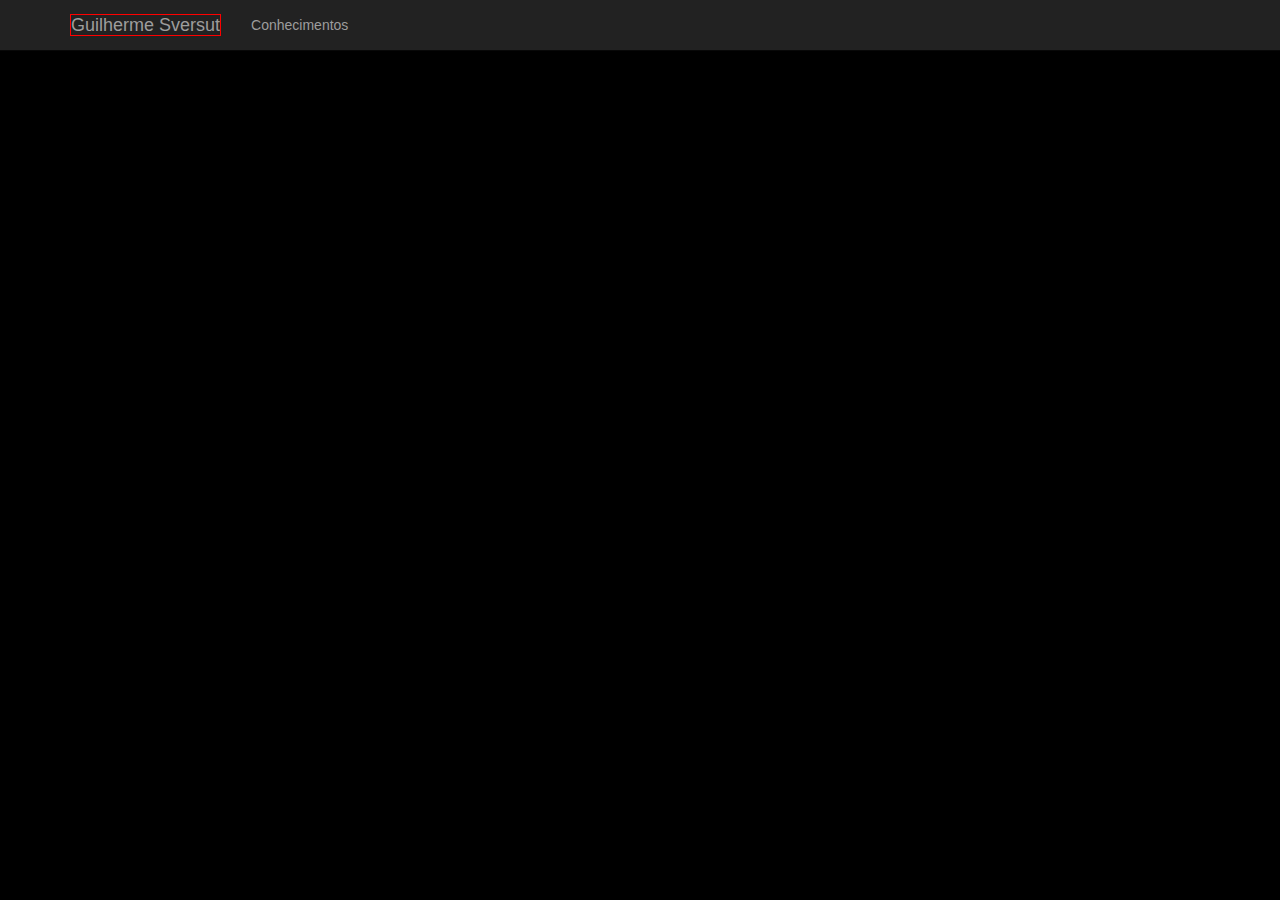
==== conhecimentos.html @ 4af123ba "Adição dos códigos em HTML, CSS - Problema no background" ====
<!DOCTYPE html>
<html>
<head>
	<title>Guisversut - Conhecimentos</title>
	<meta charset="utf-8">

	<!-- CDN css-bootstrap -->
	<link rel="stylesheet" href="https://maxcdn.bootstrapcdn.com/bootstrap/3.3.7/css/bootstrap.min.css">

	<link rel="stylesheet" type="text/css" href="css/estilo.css">
</head>

<body class="bg-fundo">

	<nav class="navbar navbar-fixed-top navbar-inverse navbar-transparente">
	<div class="container">
		<div class="nav-header">
			<a href="index.html" class= "navbar-brand">
				<span class="img-site" style="border: 1px solid red">Guilherme Sversut</span>
			</a>
			
		</div> <!-- Header -->

		<ul class="nav navbar-nav">
			<li>
				<a href="conhecimentos.html">Conhecimentos</a>
			</li>
			
		</ul>
		
	</div>	<!-- Container da navbar -->
	</nav> <!-- fim da barra de navegação -->

	<div class="container background_white espaco_top">
		<div class="row">
			<div class="col-md-6">
				<h3 style="color: black; align-content: center; text-align: center"> Conhecimentos </h3>
			</div>
			
		</div>	
	</div>

</body>

</html>
---- css/estilo.css ----
.bg-fundo{
	background: black;
}

.headerz{
	align-content: center;
	text-align: center;
	background: #333300;
}

h1{
	color: #ff9933; 
	font-family: "Arial", Verdana, Sans-serif;
}

.background_white{
	background: url("imagens/if__snorlax_1337513.png");
}

.espaco_top{
	padding-top: 40px;
}

p{
	font-family: "Times New Roman", Times, serif;
	color: black;
	font-size: 20px;
}

.resumo{
	padding-top: 50px
}

.img-site{
	height: 32px;
	width: 32px;
	/*display: block;*/
	background: url('imagens/Pokeball.png') !important;
	background-color: blue;
	/*background-size: contain;*/
}
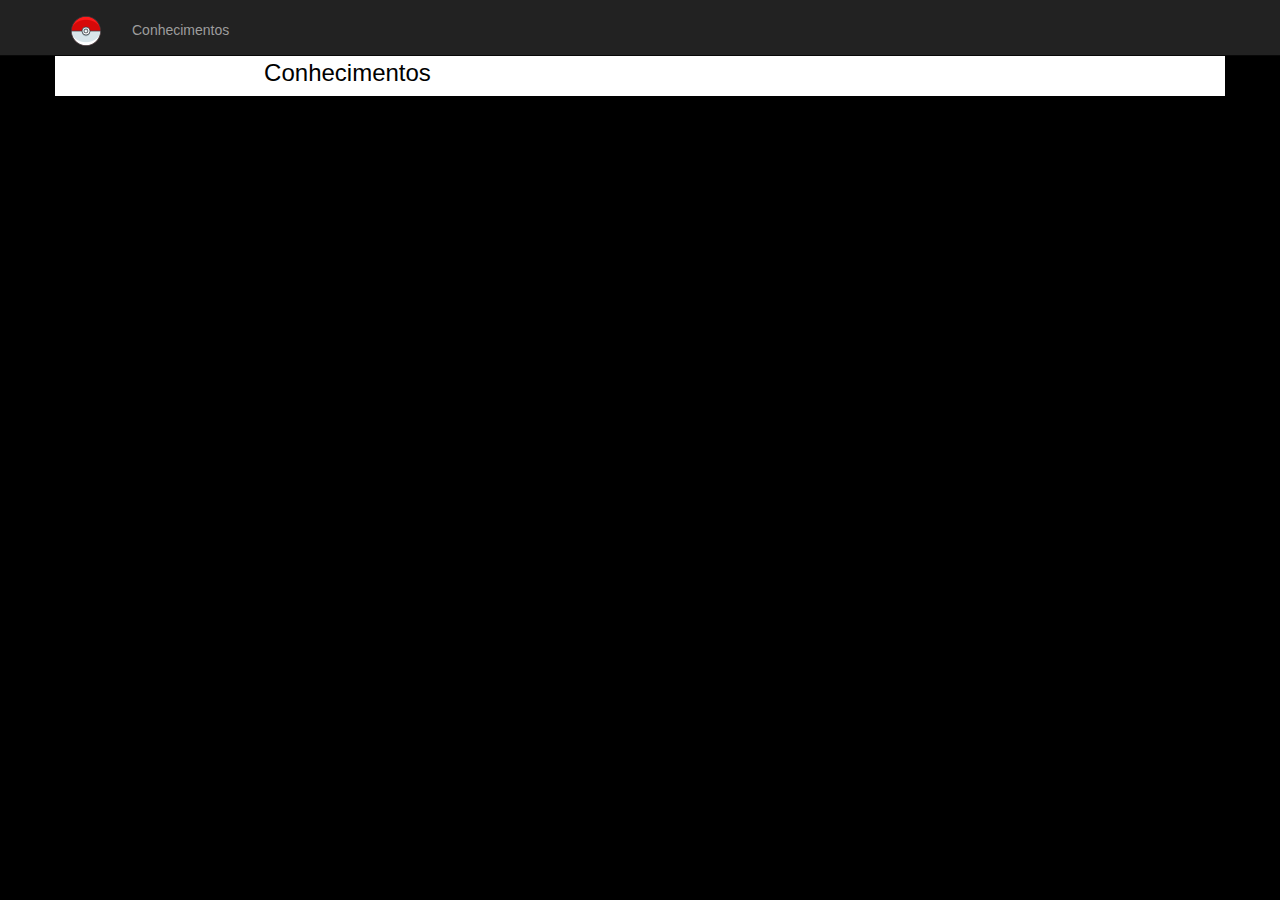
==== commit f0064d1d: "Arrumei a logo (brand" ====
--- a/conhecimentos.html
+++ b/conhecimentos.html
@@ -7,16 +7,16 @@
 	<!-- CDN css-bootstrap -->
 	<link rel="stylesheet" href="https://maxcdn.bootstrapcdn.com/bootstrap/3.3.7/css/bootstrap.min.css">
 
-	<link rel="stylesheet" type="text/css" href="css/estilo.css">
+	<link rel="stylesheet" type="text/css" href="novo_estilo.css">
 </head>
 
 <body class="bg-fundo">
 
 	<nav class="navbar navbar-fixed-top navbar-inverse navbar-transparente">
 	<div class="container">
-		<div class="nav-header">
+		<div class="nav-header" style="margin-bottom: 5px">
 			<a href="index.html" class= "navbar-brand">
-				<span class="img-site" style="border: 1px solid red">Guilherme Sversut</span>
+				<div class="img-site"></div>
 			</a>
 			
 		</div> <!-- Header -->
--- a/novo_estilo.css
+++ b/novo_estilo.css
@@ -0,0 +1,38 @@
+.bg-fundo{
+	background:black;
+}
+
+.headerz{
+	text-align: center;
+	background: #333300;
+}
+
+h1{
+	color: #ff9933;
+	font-family: "Arial", Verdana, Sans-serif;
+}
+
+.background_white{
+	background-color: white; 
+}
+
+.espaco_top{
+	padding-top: 40px;
+}
+
+p{
+	font-family: "Times New Roman", Times, serif;
+	color: black;
+	font-size: 20px;
+}
+
+.resumo{
+	padding-top: 50px;
+}
+
+.img-site{
+	height: 32px;
+	width: 32px;
+	background-image: url('imagens/Pokeball.png');
+
+}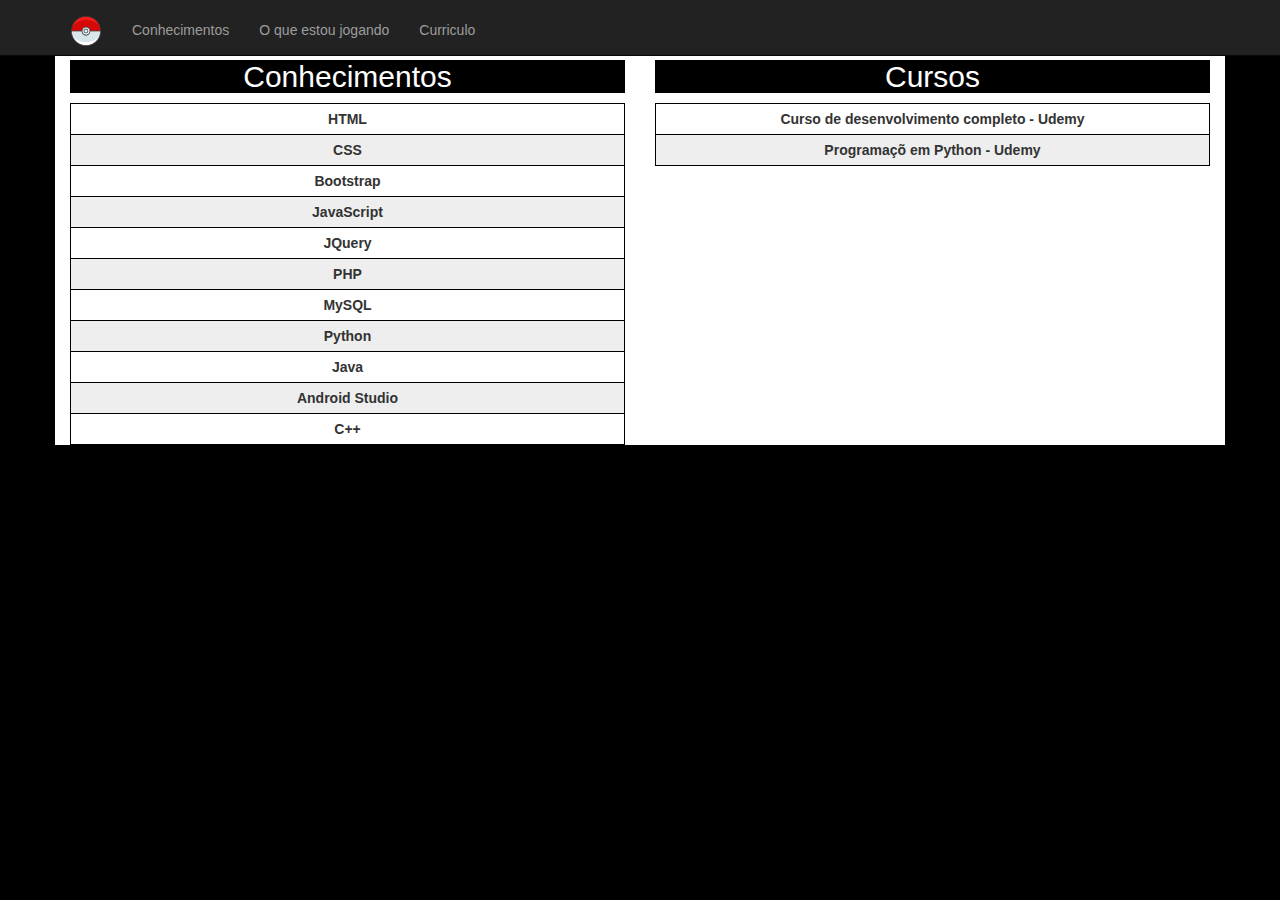
==== commit fe909eea: "Criação da página: curriculo e jogando | Bela mudança em conhecimentos" ====
--- a/conhecimentos.html
+++ b/conhecimentos.html
@@ -25,6 +25,12 @@
 			<li>
 				<a href="conhecimentos.html">Conhecimentos</a>
 			</li>
+			<li>
+				<a href="jogando.html">O que estou jogando</a>
+			</li>
+			<li>
+				<a href="curriculo.html">Curriculo</a>
+			</li>
 			
 		</ul>
 		
@@ -34,11 +40,86 @@
 	<div class="container background_white espaco_top">
 		<div class="row">
 			<div class="col-md-6">
-				<h3 style="color: black; align-content: center; text-align: center"> Conhecimentos </h3>
-			</div>
+				<h2 style="color: white; align-content: center; text-align: center; background-color: black"> Conhecimentos </h2>
+				<table style="text-align: center; width: 100%;" id="t01">
+					<tr>
+						<td>
+							HTML
+						</td>
+					</tr>
+					<tr>
+						<td>
+							CSS
+						</td>
+					</tr>
+					<tr>
+						<td>
+							Bootstrap
+						</td>
+					</tr>
+					<tr>
+						<td>
+							JavaScript
+						</td>
+					</tr>
+					<tr>
+						<td>
+							JQuery
+						</td>
+					</tr>
+					<tr>
+						<td>
+							PHP
+						</td>
+					</tr>
+					<tr>
+						<td>
+							MySQL
+						</td>
+					</tr>
+					<tr>
+						<td>
+							Python
+						</td>
+					</tr>
+					<tr>
+						<td>
+							Java
+						</td>
+					</tr>
+					<tr>
+						<td>
+							Android Studio
+						</td>
+					</tr>
+					<tr>
+						<td>
+							C++
+						</td>
+					</tr>
+				</table> <!-- Fim da tabela de conhecimentos --> 
+			</div> <!-- Fim do primeiro div --> 
+
+			<div class="col-md-6">
+				
+				<h2 style="color: white; align-content: center; text-align: center; background-color: black"> Cursos </h2>
+				<table style="text-align: center; width: 100%;" id="t01">
+					<tr>
+						<td>
+							Curso de desenvolvimento completo - Udemy
+						</td>
+					</tr>
+					<tr>
+						<td>
+							Programaçõ em Python - Udemy
+						</td>
+					</tr>
+				</table>
+
+			</div> <!-- tabela de cursos -->
 			
-		</div>	
-	</div>
+		</div>	<!-- fim da row -->
+	</div> <!-- container de informações -->
 
 </body>
 
--- a/novo_estilo.css
+++ b/novo_estilo.css
@@ -20,14 +20,14 @@
 	padding-top: 40px;
 }
 
-p{
+.font-roman{
 	font-family: "Times New Roman", Times, serif;
 	color: black;
 	font-size: 20px;
 }
 
 .resumo{
-	padding-top: 50px;
+	margin-top: 50px;
 }
 
 .img-site{
@@ -35,4 +35,21 @@
 	width: 32px;
 	background-image: url('imagens/Pokeball.png');
 
-}+}
+
+table, tr, td{
+	border: 1px solid black;
+	padding: 5px;
+}
+
+td{	
+	font-weight: bold;
+}
+
+#t01 tr:nth-child(even) {
+    background-color: #eee;
+}
+
+#t01 tr:nth-child(odd) {
+   background-color: #fff;
+}
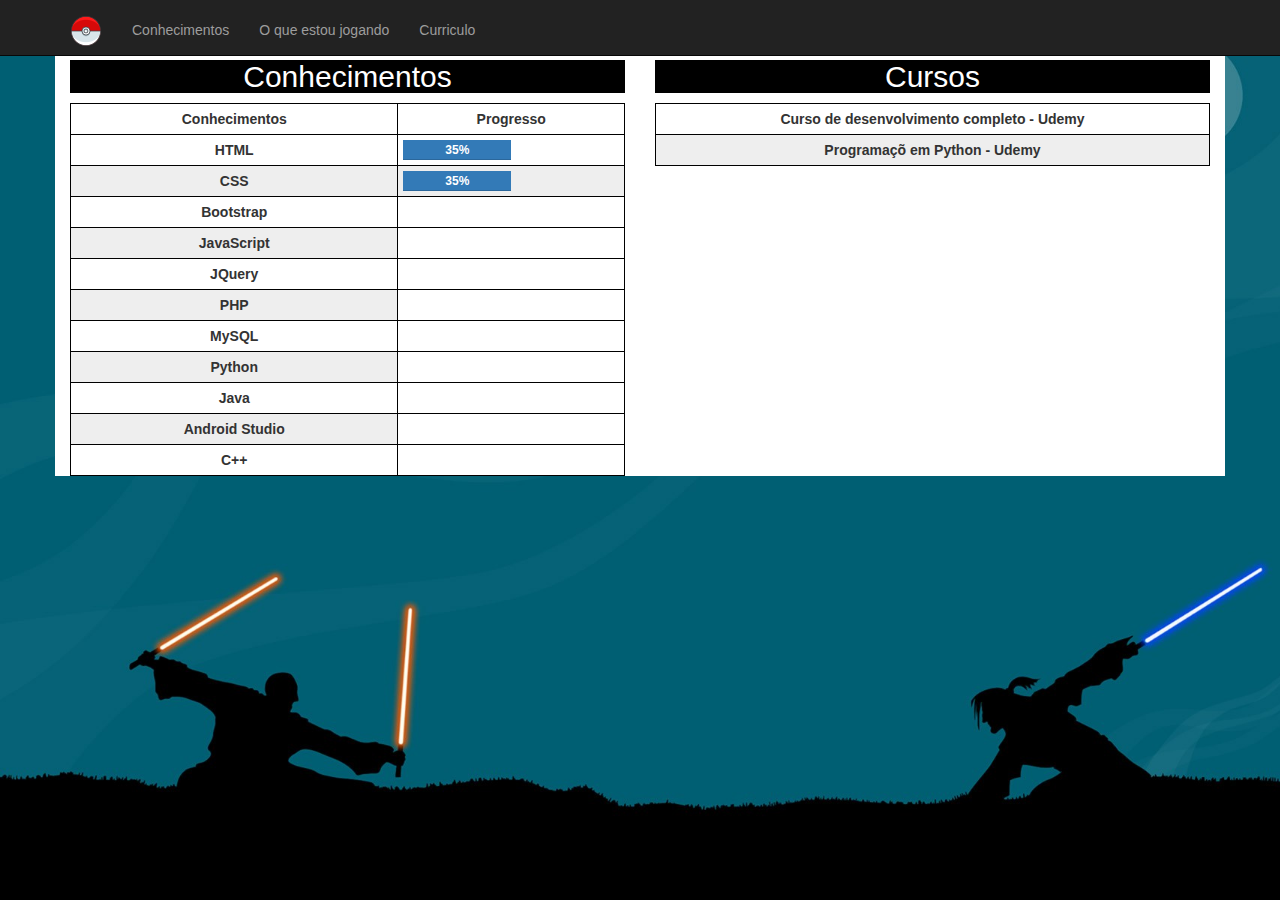
==== commit ddddbff5: "Começo da criação da barra de progresso" ====
--- a/conhecimentos.html
+++ b/conhecimentos.html
@@ -42,61 +42,83 @@
 			<div class="col-md-6">
 				<h2 style="color: white; align-content: center; text-align: center; background-color: black"> Conhecimentos </h2>
 				<table style="text-align: center; width: 100%;" id="t01">
-					<tr>
-						<td>
-							HTML
-						</td>
-					</tr>
-					<tr>
-						<td>
-							CSS
-						</td>
-					</tr>
-					<tr>
-						<td>
-							Bootstrap
-						</td>
-					</tr>
-					<tr>
-						<td>
-							JavaScript
-						</td>
-					</tr>
-					<tr>
-						<td>
-							JQuery
-						</td>
-					</tr>
-					<tr>
-						<td>
-							PHP
-						</td>
-					</tr>
-					<tr>
-						<td>
-							MySQL
-						</td>
-					</tr>
-					<tr>
-						<td>
-							Python
-						</td>
-					</tr>
-					<tr>
-						<td>
-							Java
-						</td>
-					</tr>
-					<tr>
-						<td>
-							Android Studio
-						</td>
-					</tr>
-					<tr>
-						<td>
-							C++
-						</td>
-					</tr>
+					<thead>
+						<tr>
+							<td>
+								Conhecimentos
+							</td>
+							<td>
+								Progresso
+							</td>
+						</tr>
+					</thead>
+					<tbody>
+						<tr>
+							<td>
+								<span style="text-align: left;"> HTML </span>
+							</td>
+							<td>
+								<div class="progress-bar" role="progressbar" aria-valuenow="30" aria-valuemin="0" aria-valuemax="100" style="width: 50%; align-content: right;">
+									35%
+								</div>
+							</td>
+						</tr>
+						<tr>
+							<td>
+								CSS
+							</td>
+							<td>
+								<div class="progress-bar" role="progressbar" aria-valuenow="30" aria-valuemin="0" aria-valuemax="100" style="width: 50%; align-content: right;">
+									35%
+								</div>
+							</td>
+						</tr>
+						<tr>
+							<td>
+								Bootstrap
+							</td>
+						</tr>
+						<tr>
+							<td>
+								JavaScript
+							</td>
+						</tr>
+						<tr>
+							<td>
+								JQuery
+							</td>
+						</tr>
+						<tr>
+							<td>
+								PHP
+							</td>
+						</tr>
+						<tr>
+							<td>
+								MySQL
+							</td>
+						</tr>
+						<tr>
+							<td>
+								Python
+							</td>
+						</tr>
+						<tr>
+							<td>
+								Java
+							</td>
+						</tr>
+						<tr>
+							<td>
+								Android Studio
+							</td>
+						</tr>
+						<tr>
+							<td>
+								C++
+							</td>
+						</tr>
+					</tbody>	
 				</table> <!-- Fim da tabela de conhecimentos --> 
 			</div> <!-- Fim do primeiro div --> 
 
--- a/novo_estilo.css
+++ b/novo_estilo.css
@@ -1,5 +1,10 @@
 .bg-fundo{
-	background:black;
+	display: table;
+	background: url('imagens/star-wars-background.jpg') no-repeat;
+	width: 100%;
+	height: 100vh;
+	background-position: 30%;
+	background-size: cover;
 }
 
 .headerz{
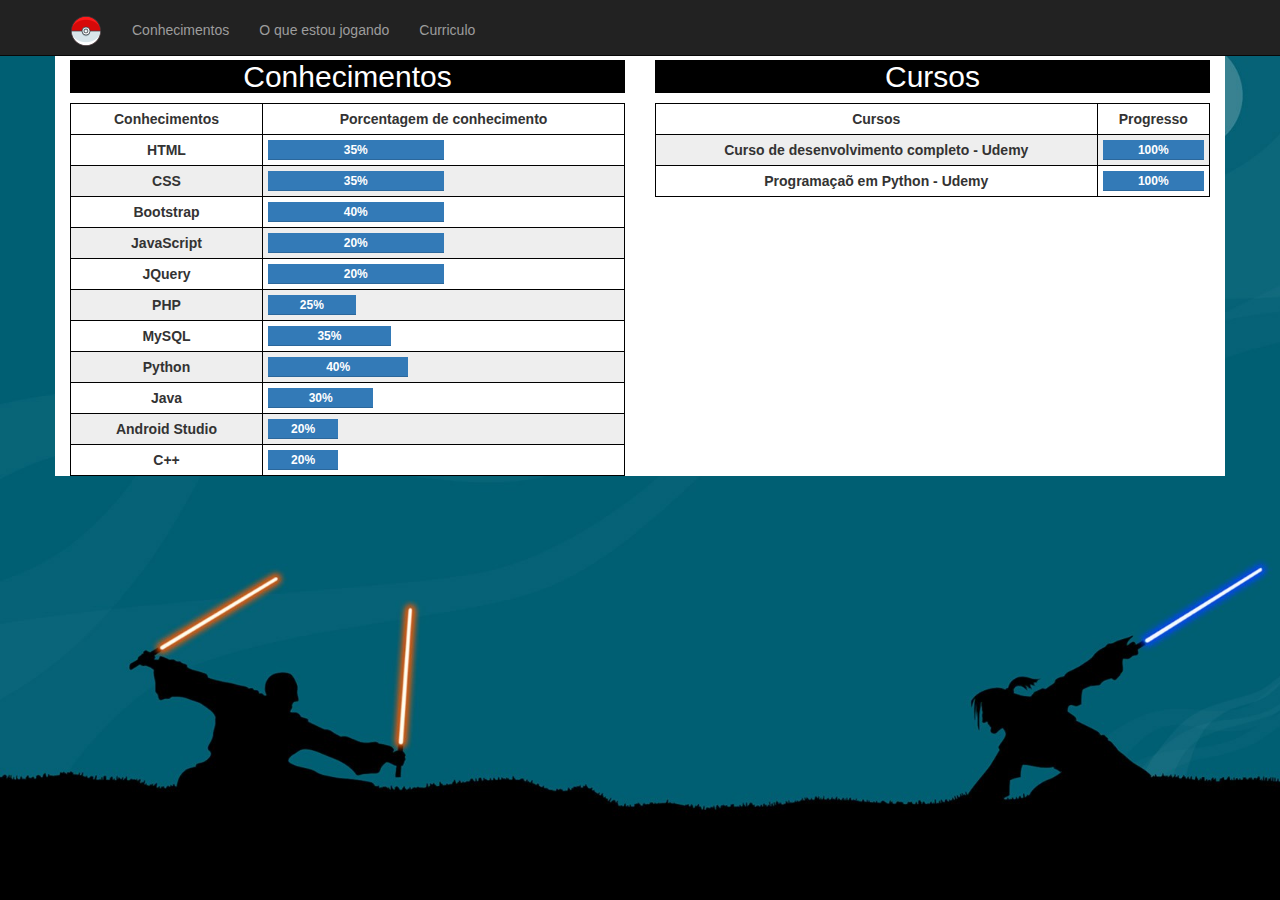
==== commit 10964fff: "Barras de progresso finalizadas" ====
--- a/conhecimentos.html
+++ b/conhecimentos.html
@@ -48,14 +48,14 @@
 								Conhecimentos
 							</td>
 							<td>
-								Progresso
+								Porcentagem de conhecimento
 							</td>
 						</tr>
 					</thead>
 					<tbody>
 						<tr>
 							<td>
-								<span style="text-align: left;"> HTML </span>
+								HTML
 							</td>
 							<td>
 								<div class="progress-bar" role="progressbar" aria-valuenow="30" aria-valuemin="0" aria-valuemax="100" style="width: 50%; align-content: right;">
@@ -77,45 +77,90 @@
 							<td>
 								Bootstrap
 							</td>
+							<td>
+								<div class="progress-bar" role="progressbar" aria-valuenow="30" aria-valuemin="0" aria-valuemax="100" style="width: 50%; align-content: right;">
+									40%
+								</div>
+							</td>
 						</tr>
 						<tr>
 							<td>
 								JavaScript
 							</td>
+							<td>
+								<div class="progress-bar" role="progressbar" aria-valuenow="30" aria-valuemin="0" aria-valuemax="100" style="width: 50%; align-content: right;">
+									20%
+								</div>
+							</td>
 						</tr>
 						<tr>
 							<td>
 								JQuery
 							</td>
+							<td>
+								<div class="progress-bar" role="progressbar" aria-valuenow="30" aria-valuemin="0" aria-valuemax="100" style="width: 50%; align-content: right;">
+									20%
+								</div>
+							</td>
 						</tr>
 						<tr>
 							<td>
 								PHP
 							</td>
+							<td>
+								<div class="progress-bar" role="progressbar" aria-valuenow="25" aria-valuemin="0" aria-valuemax="100" style="width: 25%; align-content: right;">
+									25%
+								</div>
+							</td>
 						</tr>
 						<tr>
 							<td>
 								MySQL
 							</td>
+							<td>
+								<div class="progress-bar" role="progressbar" aria-valuenow="35" aria-valuemin="0" aria-valuemax="100" style="width: 35%; align-content: right;">
+									35%
+								</div>
+							</td>
 						</tr>
 						<tr>
 							<td>
 								Python
 							</td>
+							<td>
+								<div class="progress-bar" role="progressbar" aria-valuenow="40" aria-valuemin="0" aria-valuemax="100" style="width: 40%; align-content: right;">
+									40%
+								</div>
+							</td>
 						</tr>
 						<tr>
 							<td>
 								Java
 							</td>
+							<td>
+								<div class="progress-bar" role="progressbar" aria-valuenow="30" aria-valuemin="0" aria-valuemax="100" style="width: 30%; align-content: right;">
+									30%
+								</div>
+							</td>
 						</tr>
 						<tr>
 							<td>
 								Android Studio
 							</td>
+							<td>
+								<div class="progress-bar" role="progressbar" aria-valuenow="20" aria-valuemin="0" aria-valuemax="100" style="width: 20%; align-content: right;">
+									20%
+								</div>
+							</td>
 						</tr>
 						<tr>
 							<td>
 								C++
+							</td>
+							<td>
+								<div class="progress-bar" role="progressbar" aria-valuenow="20" aria-valuemin="0" aria-valuemax="100" style="width: 20%; align-content: right;">
+									20%
+								</div>
 							</td>
 						</tr>
 					</tbody>	
@@ -128,13 +173,32 @@
 				<table style="text-align: center; width: 100%;" id="t01">
 					<tr>
 						<td>
-							Curso de desenvolvimento completo - Udemy
+							Cursos
+						</td>
+						<td>
+							Progresso
 						</td>
 					</tr>
 					<tr>
 						<td>
-							Programaçõ em Python - Udemy
-						</td>
+							Curso de desenvolvimento completo - Udemy
+						</td>
+						<td>
+								<div class="progress-bar" role="progressbar" aria-valuenow="100" aria-valuemin="0" aria-valuemax="100" style="width: 100%; align-content: right;">
+									100%
+								</div>
+							</td>
+					</tr>
+					
+					<tr>
+						<td>
+							Programaçaõ em Python - Udemy
+						</td>
+						<td>
+								<div class="progress-bar" role="progressbar" aria-valuenow="100" aria-valuemin="0" aria-valuemax="100" style="width: 100%; align-content: right;">
+									100%
+								</div>
+							</td>
 					</tr>
 				</table>
 
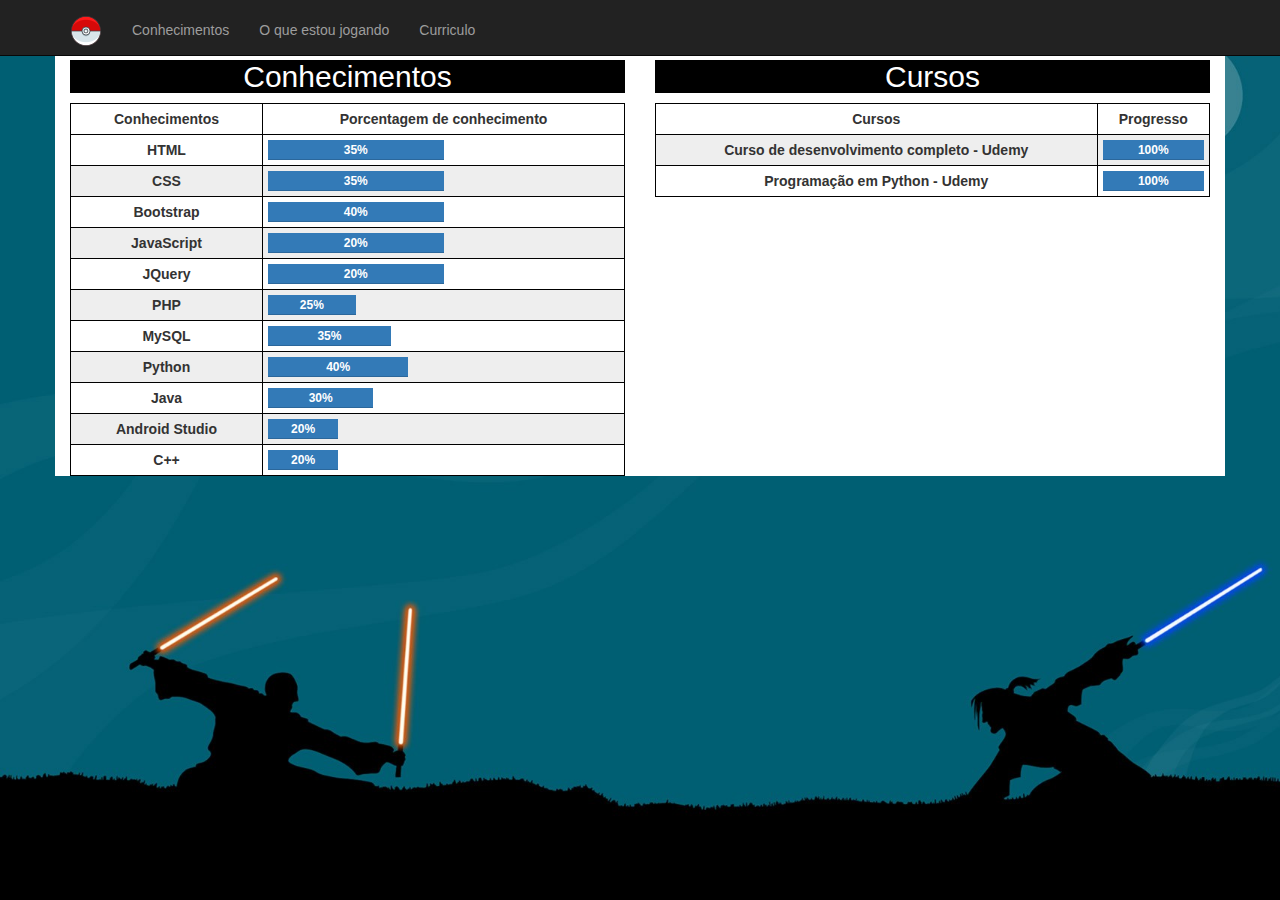
==== commit 7e7b9b40: "Pequena correção, muito pequena mesmo" ====
--- a/conhecimentos.html
+++ b/conhecimentos.html
@@ -192,7 +192,7 @@
 					
 					<tr>
 						<td>
-							Programaçaõ em Python - Udemy
+							Programação em Python - Udemy
 						</td>
 						<td>
 								<div class="progress-bar" role="progressbar" aria-valuenow="100" aria-valuemin="0" aria-valuemax="100" style="width: 100%; align-content: right;">
